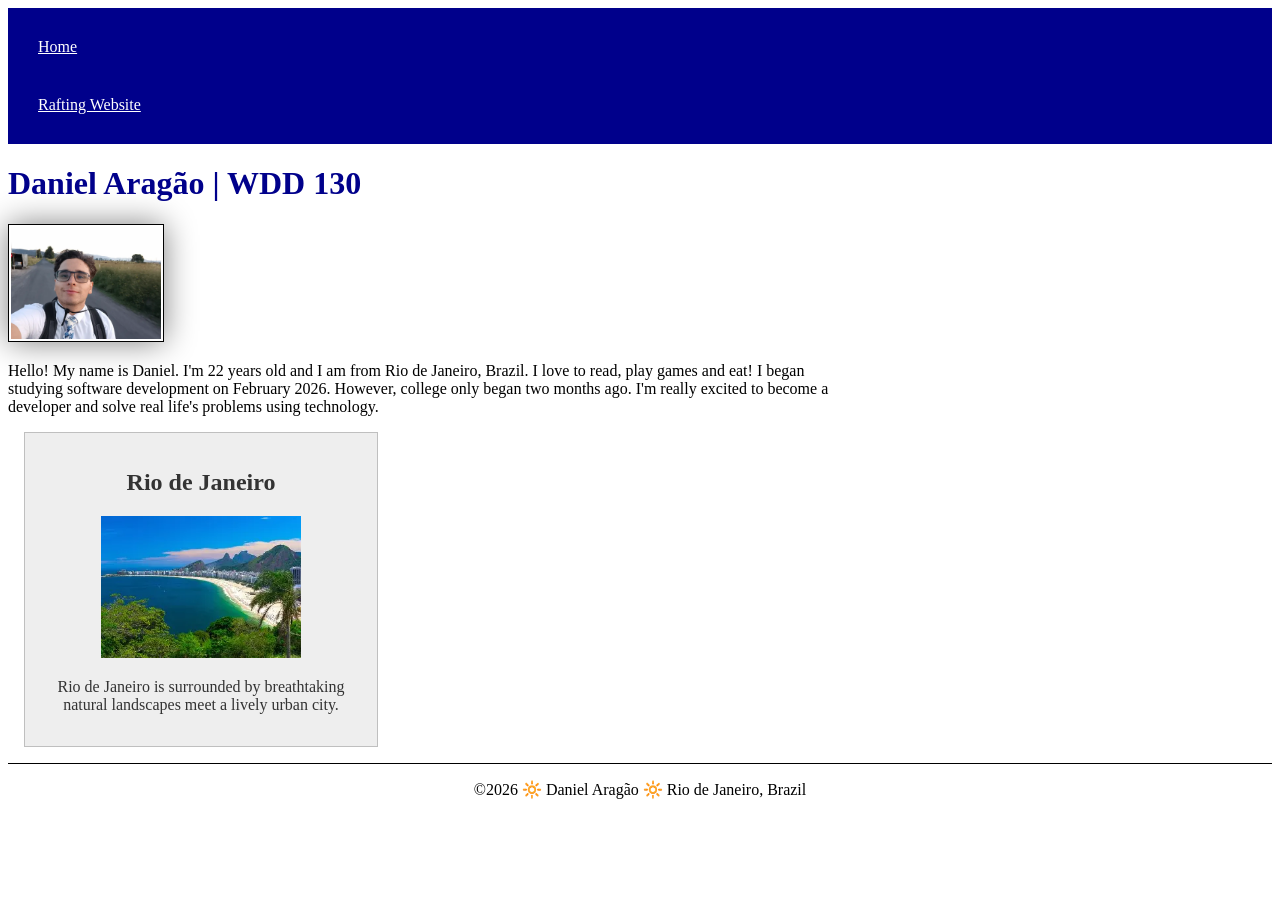
==== index.html @ a53d0cc3 "Described content in less words in meta description." ====
<!DOCTYPE html>
<html lang="en">

<head>
    <meta charset="UTF-8">
    <meta name="viewport" content="width=device-width, initial-scale=1.0">
    <title>Daniel Aragão | WDD 130</title>
    <meta name="description" content="Student Home Page WDD130">
    <meta name="author" content="Daniel Aragão">
    <link rel="stylesheet" href="styles/styles.css">
</head>

<body>
    <header>
        <nav>
            <a href="#">Home</a>
            <a href="wwr/">Rafting Website</a>
        </nav>
    </header>

    <main>
        <h1>Daniel Aragão | WDD 130</h1>
        <img src="images/profile.webp" alt="Daniel Aragão profile picture" width="200">
        <p>
            Hello! My name is Daniel. I'm 22 years old and I am from Rio de Janeiro, Brazil. I love
            to read, play games and eat! I began studying software development on February 2026.
            However, college only began two months ago. I'm really excited to become a developer and
            solve real life's problems
            using technology.
        </p>
    </main>

    <aside>
        <h2>Rio de Janeiro</h2>
        <img src="images/riodejaneiro-foto.webp" alt="Rio de Janeiro">
        <p>Rio de Janeiro is surrounded by breathtaking natural landscapes meet a lively
            urban city.</p>
    </aside>

    <footer>
        <p>&copy;2026 🔆 Daniel Aragão 🔆 Rio de Janeiro, Brazil</p>
    </footer>
</body>

</html>
---- styles/styles.css ----
main {
    max-width: 840px;
}

main img {
    width: 150px;
    height: auto;
    border: 1px solid black;
    padding: 2px;
    box-shadow: 0 0 30px gray;
}

aside {
    width: 20rem;
    margin: 1rem;
    border: 1px solid rgb(0 0 0 / 0.2);
    padding: 1rem;
    background-color: #eee;
    color: #333;
    text-align: center;

}

aside img {
    width: 200px;
    height: auto;
}

nav {
    background-color: darkblue;
    padding: 10px;
}

nav a {
    color: white;
    display: block;
    padding: 20px;
}

h1 {
    color: darkblue;
}

p {
    padding: 0px;
}

footer {
    margin-top: 15px;
    border-top: 1px solid #000;
    text-align: center;
}
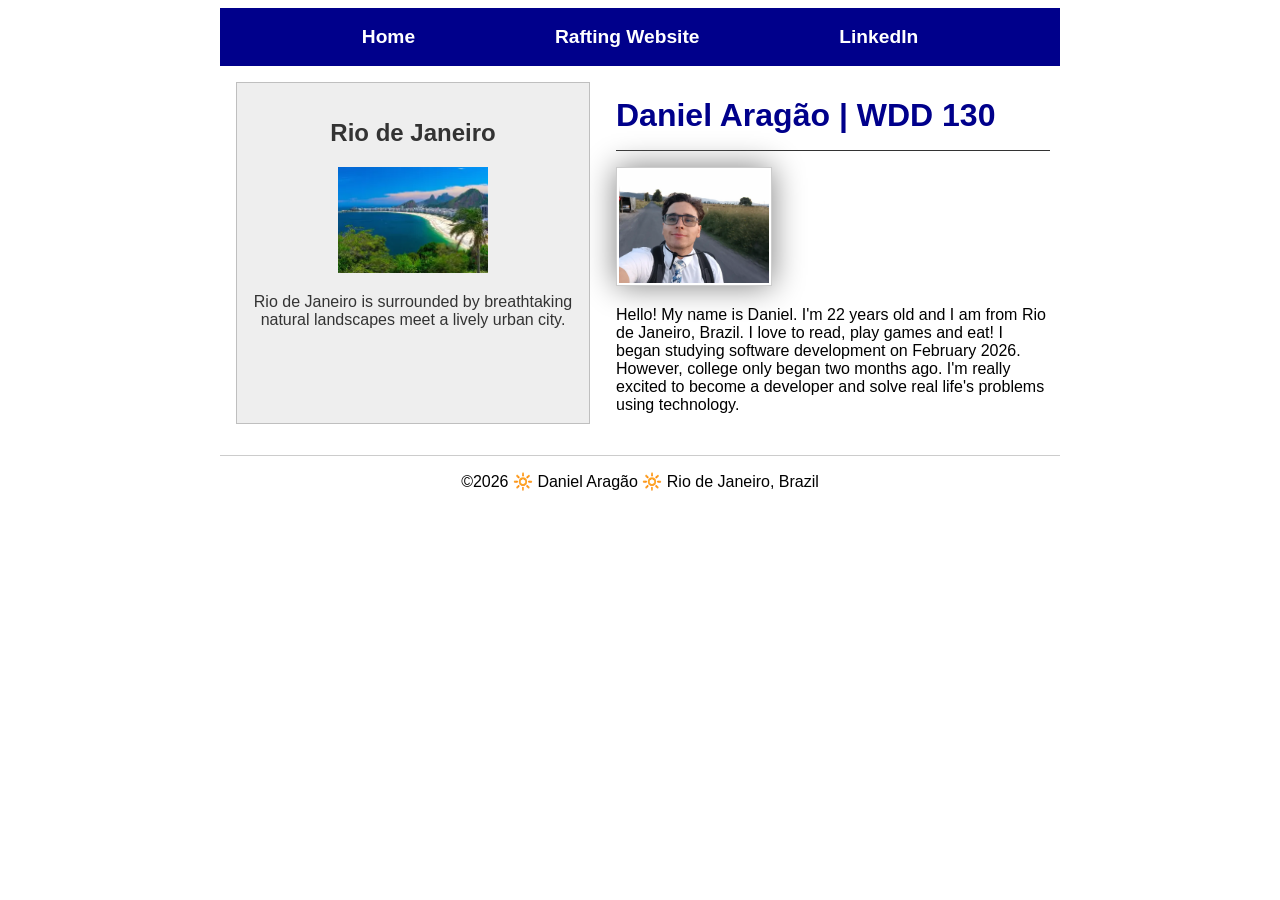
==== commit f1a38a07: "Not complete - changes per code-along" ====
--- a/index.html
+++ b/index.html
@@ -1,11 +1,13 @@
 <!DOCTYPE html>
 <html lang="en">
+<!-- This is a comment in html -->
 
 <head>
     <meta charset="UTF-8">
     <meta name="viewport" content="width=device-width, initial-scale=1.0">
     <title>Daniel Aragão | WDD 130</title>
-    <meta name="description" content="Student Home Page WDD130">
+    <meta name="description"
+      content="This page is a brief introduction about Daniel Aragão, made per the WDD130 course instructions.">
     <meta name="author" content="Daniel Aragão">
     <link rel="stylesheet" href="styles/styles.css">
 </head>
@@ -15,27 +17,32 @@
         <nav>
             <a href="#">Home</a>
             <a href="wwr/">Rafting Website</a>
+            <a href="www.linkedin.com/in/daniel-aragão">LinkedIn</a>
         </nav>
     </header>
+    <div class="grid">
+        <main>
+            <h1>Daniel Aragão | WDD 130</h1>
+            <img src="images/profile.webp" alt="Daniel Aragão profile picture" width="200">
+            <p>
+                Hello! My name is Daniel. I'm 22 years old and I am from Rio de Janeiro, Brazil. I
+                love
+                to read, play games and eat! I began studying software development on February 2026.
+                However, college only began two months ago. I'm really excited to become a developer
+                and
+                solve real life's problems
+                using technology.
+            </p>
+        </main>
 
-    <main>
-        <h1>Daniel Aragão | WDD 130</h1>
-        <img src="images/profile.webp" alt="Daniel Aragão profile picture" width="200">
-        <p>
-            Hello! My name is Daniel. I'm 22 years old and I am from Rio de Janeiro, Brazil. I love
-            to read, play games and eat! I began studying software development on February 2026.
-            However, college only began two months ago. I'm really excited to become a developer and
-            solve real life's problems
-            using technology.
-        </p>
-    </main>
+        <aside>
+            <h2>Rio de Janeiro</h2>
+            <img src="images/riodejaneiro-foto.webp" alt="Rio de Janeiro">
+            <p>Rio de Janeiro is surrounded by breathtaking natural landscapes meet a lively
+                urban city.</p>
+        </aside>
+    </div>
 
-    <aside>
-        <h2>Rio de Janeiro</h2>
-        <img src="images/riodejaneiro-foto.webp" alt="Rio de Janeiro">
-        <p>Rio de Janeiro is surrounded by breathtaking natural landscapes meet a lively
-            urban city.</p>
-    </aside>
 
     <footer>
         <p>&copy;2026 🔆 Daniel Aragão 🔆 Rio de Janeiro, Brazil</p>
--- a/styles/styles.css
+++ b/styles/styles.css
@@ -1,11 +1,35 @@
+/* This is a comment in css */
+:root {
+    --img-width: 150px;
+    --img-height: auto;
+    --border: 1px solid rgb(0 0 0 / 0.2);
+
+}
+
+body {
+    font-family: Arial, Helvetica, sans-serif;
+}
+
+header,
+footer,
+.grid {
+    max-width: 840px;
+    margin: 0 auto;
+}
+
+.grid {
+    display: grid;
+    grid-template-columns: 1fr 2fr;
+}
+
 main {
-    max-width: 840px;
+    padding: 10px;
 }
 
 main img {
-    width: 150px;
-    height: auto;
-    border: 1px solid black;
+    width: var(--img-width);
+    height: var(--img-height);
+    border: var(--border);
     padding: 2px;
     box-shadow: 0 0 30px gray;
 }
@@ -13,32 +37,44 @@
 aside {
     width: 20rem;
     margin: 1rem;
-    border: 1px solid rgb(0 0 0 / 0.2);
+    border: var(--border);
     padding: 1rem;
     background-color: #eee;
     color: #333;
     text-align: center;
+    grid-column: 1;
+    grid-row: 1;
 
 }
 
 aside img {
-    width: 200px;
-    height: auto;
+    width: var(--img-width);
+    height: var(--img-height);
 }
 
 nav {
     background-color: darkblue;
     padding: 10px;
+    display: flex;
+    justify-content: space-evenly;
+    align-items: center;
 }
 
 nav a {
     color: white;
     display: block;
     padding: 20px;
+    text-decoration: none;
+    padding: 0.5rem;
+    font-size: 1.2rem;
+    font-weight: 700;
 }
 
 h1 {
     color: darkblue;
+    border-bottom: 1px solid #333;
+    padding-bottom: 1rem;
+    margin-bottom: 1rem;
 }
 
 p {
@@ -47,6 +83,6 @@
 
 footer {
     margin-top: 15px;
-    border-top: 1px solid #000;
+    border-top: var(--border);
     text-align: center;
 }
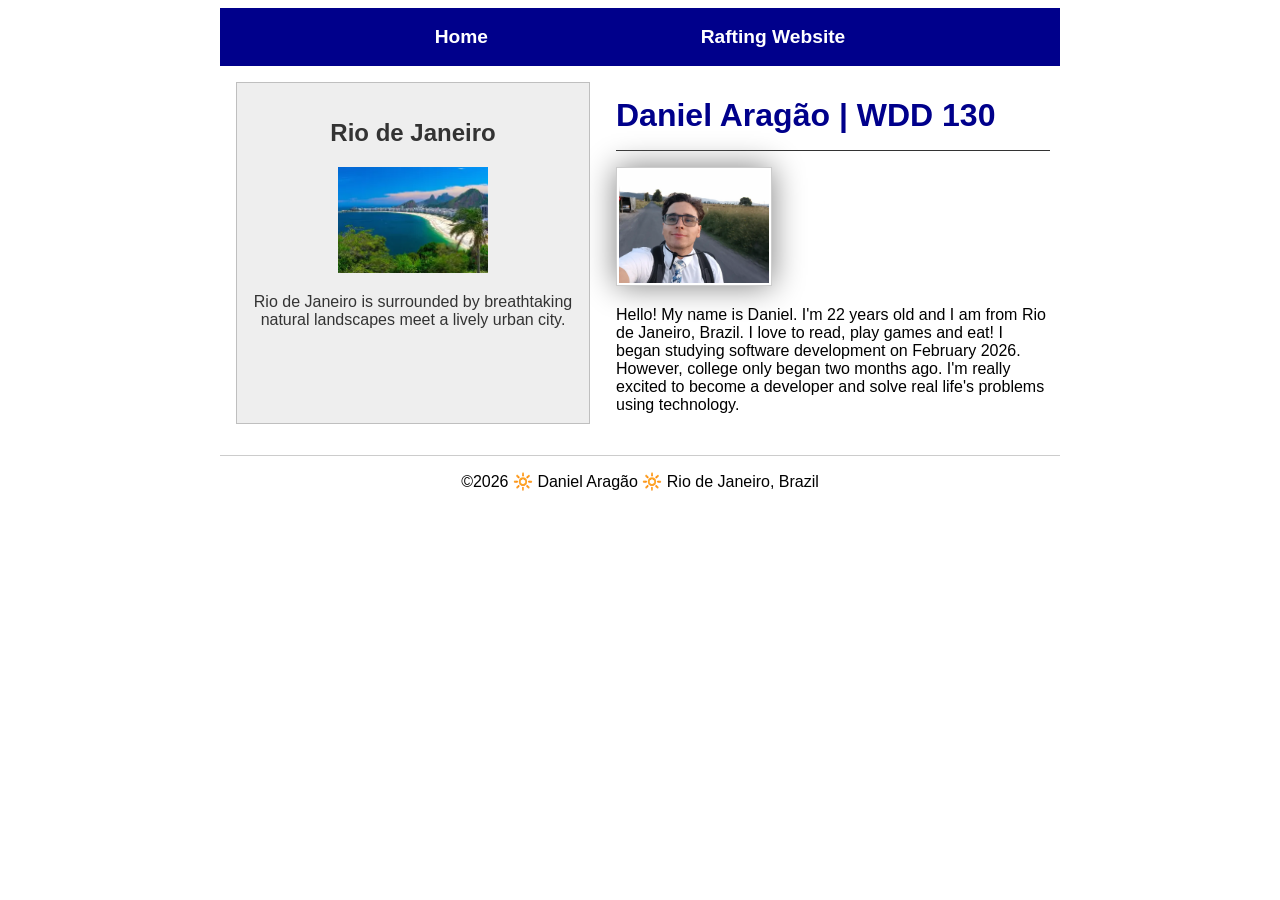
==== commit fba578d1: "Took LinkedIn link out for week 01 page audit's correction" ====
--- a/index.html
+++ b/index.html
@@ -1,6 +1,8 @@
 <!DOCTYPE html>
 <html lang="en">
 <!-- This is a comment in html -->
+<!-- I'm repeating the course so there are more HTML and CSS elements -->
+
 
 <head>
     <meta charset="UTF-8">
@@ -17,7 +19,6 @@
         <nav>
             <a href="#">Home</a>
             <a href="wwr/">Rafting Website</a>
-            <a href="www.linkedin.com/in/daniel-aragão">LinkedIn</a>
         </nav>
     </header>
     <div class="grid">
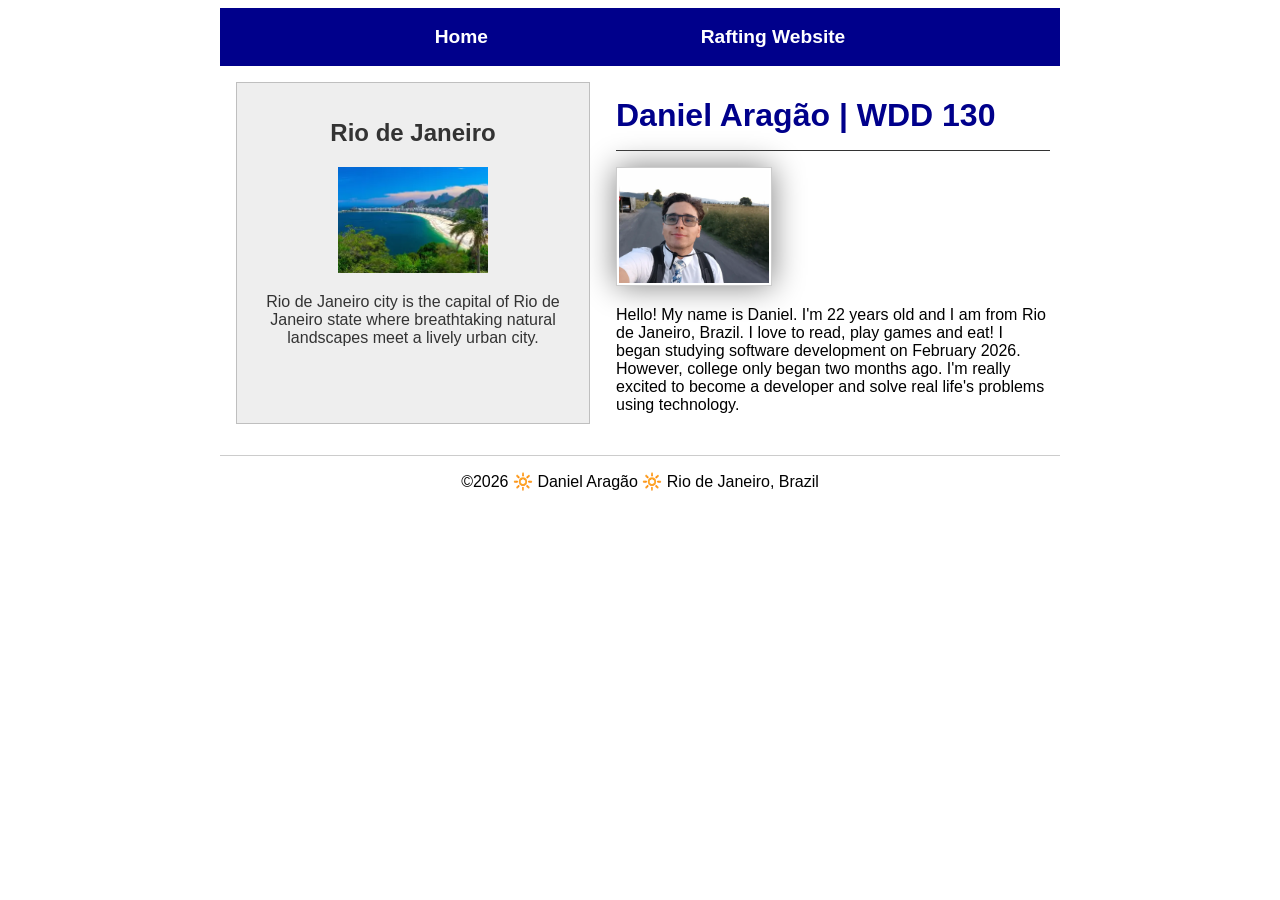
==== commit 2a8d6b37: "Description changes per week 02 assignment" ====
--- a/index.html
+++ b/index.html
@@ -39,7 +39,8 @@
         <aside>
             <h2>Rio de Janeiro</h2>
             <img src="images/riodejaneiro-foto.webp" alt="Rio de Janeiro">
-            <p>Rio de Janeiro is surrounded by breathtaking natural landscapes meet a lively
+            <p>Rio de Janeiro city is the capital of Rio de Janeiro state where breathtaking natural
+                landscapes meet a lively
                 urban city.</p>
         </aside>
     </div>
--- a/styles/styles.css
+++ b/styles/styles.css
@@ -23,6 +23,7 @@
 }
 
 main {
+    max-width: 840px;
     padding: 10px;
 }
 
@@ -78,7 +79,7 @@
 }
 
 p {
-    padding: 0px;
+    padding: 0;
 }
 
 footer {
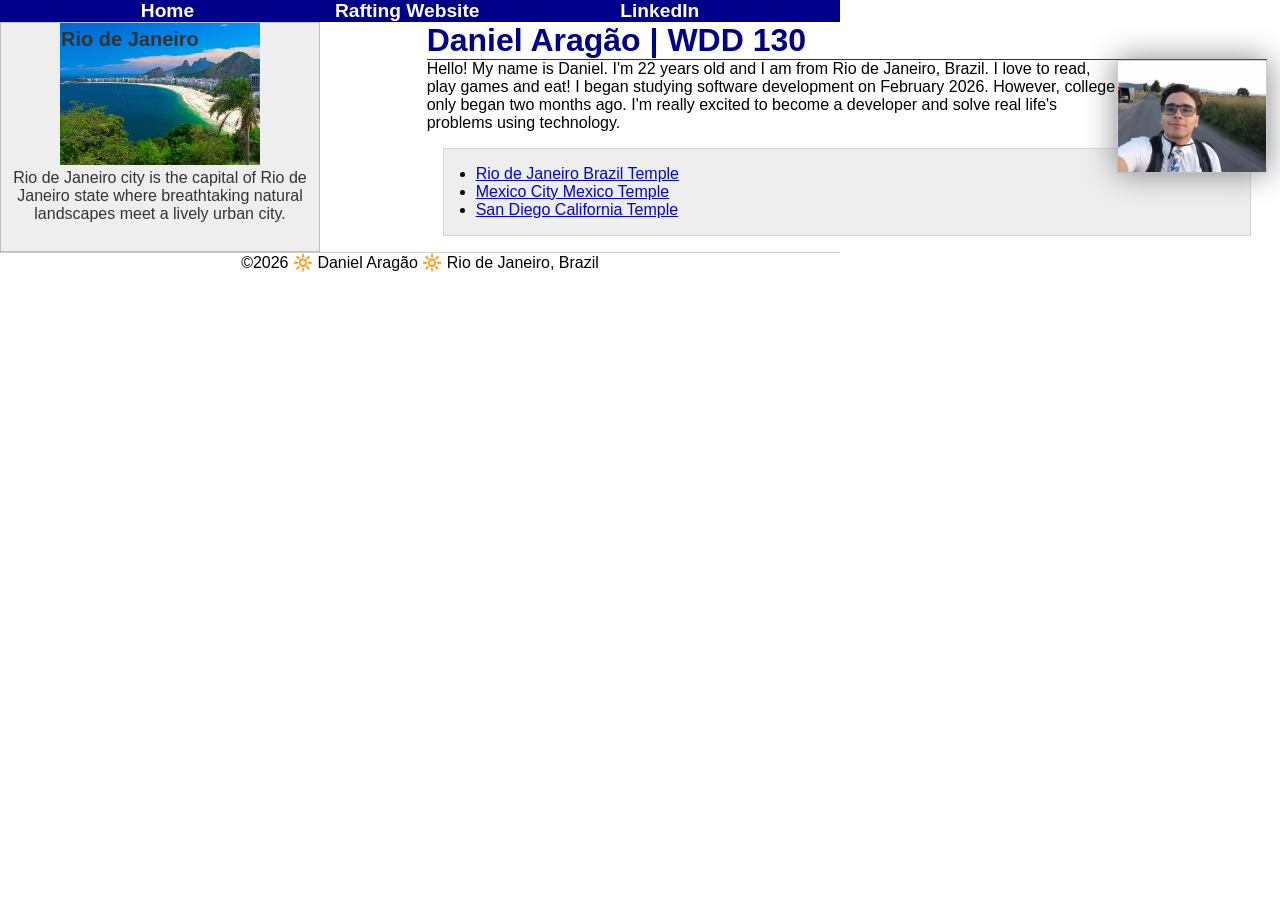
==== commit e2a3df21: "Changes to the index file to follow week 03 code along." ====
--- a/index.html
+++ b/index.html
@@ -1,3 +1,4 @@
+<!-- 12 November 2026 -->
 <!DOCTYPE html>
 <html lang="en">
 <!-- This is a comment in html -->
@@ -19,6 +20,9 @@
         <nav>
             <a href="#">Home</a>
             <a href="wwr/">Rafting Website</a>
+            <a href="www.linkedin.com/in/daniel-aragão
+
+">LinkedIn</a>
         </nav>
     </header>
     <div class="grid">
@@ -34,6 +38,20 @@
                 solve real life's problems
                 using technology.
             </p>
+            <ul class="box indent">
+                <li><a href="https://www.churchofjesuschrist.org/temples/details/rio-de-janeiro-brazil-temple?lang=spa"
+                      target="_blank">Rio
+                        de Janeiro Brazil Temple</a>
+                </li>
+                <li><a href="https://www.churchofjesuschrist.org/temples/details/mexico-city-mexico-temple?lang=spa"
+                      target="_blank">Mexico
+                        City Mexico Temple</a>
+                </li>
+                <li><a href="https://www.churchofjesuschrist.org/temples/details/san-diego-california-temple?lang=spa"
+                      target="_blank">San
+                        Diego California Temple</a>
+                </li>
+            </ul>
         </main>
 
         <aside>
--- a/styles/styles.css
+++ b/styles/styles.css
@@ -4,6 +4,11 @@
     --img-height: auto;
     --border: 1px solid rgb(0 0 0 / 0.2);
 
+    * {
+        margin: 0;
+        padding: 0;
+        box-sizing: border-box;
+    }
 }
 
 body {
@@ -11,15 +16,9 @@
 }
 
 header,
-footer,
-.grid {
+footer {
     max-width: 840px;
     margin: 0 auto;
-}
-
-.grid {
-    display: grid;
-    grid-template-columns: 1fr 2fr;
 }
 
 main {
@@ -33,6 +32,8 @@
     border: var(--border);
     padding: 2px;
     box-shadow: 0 0 30px gray;
+    float: right;
+    margin: 1rem;
 }
 
 aside {
@@ -45,12 +46,20 @@
     text-align: center;
     grid-column: 1;
     grid-row: 1;
+    position: relative;
 
 }
 
 aside img {
-    width: var(--img-width);
-    height: var(--img-height);
+    width: 200px;
+    height: auto;
+}
+
+aside h2 {
+    position: absolute;
+    top: 5px;
+    left: 60px;
+    font-size: 20px;
 }
 
 nav {
@@ -83,7 +92,25 @@
 }
 
 footer {
-    margin-top: 15px;
+    margin-top: 1em;
     border-top: var(--border);
     text-align: center;
+}
+
+/* Class Selectors */
+.box {
+    margin: 1rem;
+    border: 1px solid rgba(0, 0, 0, .1);
+    padding: 1rem;
+    background-color: #eee;
+    color: #000;
+}
+
+.indent {
+    padding-left: 2rem;
+}
+
+.grid {
+    display: grid;
+    grid-template-columns: 1fr 2fr;
 }
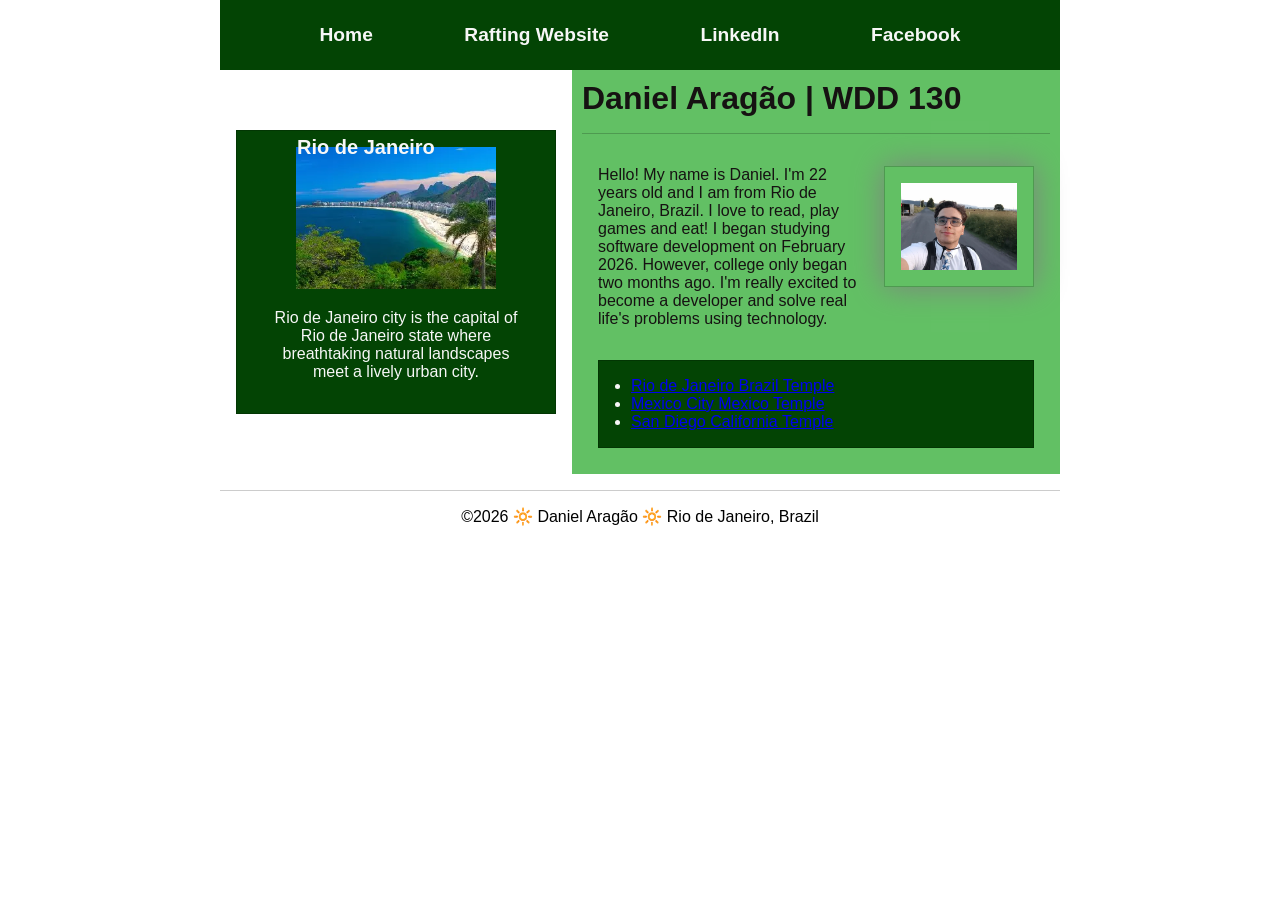
==== commit 4bd2439e: "Halfway through code-along" ====
--- a/index.html
+++ b/index.html
@@ -1,4 +1,4 @@
-<!-- 12 November 2026 -->
+<!-- November 23 -->
 <!DOCTYPE html>
 <html lang="en">
 <!-- This is a comment in html -->
@@ -20,9 +20,8 @@
         <nav>
             <a href="#">Home</a>
             <a href="wwr/">Rafting Website</a>
-            <a href="www.linkedin.com/in/daniel-aragão
-
-">LinkedIn</a>
+            <a href="www.linkedin.com/in/daniel-aragão">LinkedIn</a>
+            <a href="https://web.facebook.com/?_rdc=1&_rdr#">Facebook</a>
         </nav>
     </header>
     <div class="grid">
--- a/styles/styles.css
+++ b/styles/styles.css
@@ -1,22 +1,29 @@
+/* November 23 */
 /* This is a comment in css */
 :root {
     --img-width: 150px;
     --img-height: auto;
     --border: 1px solid rgb(0 0 0 / 0.2);
+    --background-color-1: #034404;
+    --text-color-1: #f7f7f7;
+    --background-color-2: #62c064;
+    --text-color-2: #161212;
+}
 
-    * {
-        margin: 0;
-        padding: 0;
-        box-sizing: border-box;
-    }
+* {
+    margin: 0;
+    padding: 0;
+    box-sizing: border-box;
 }
 
 body {
     font-family: Arial, Helvetica, sans-serif;
+
 }
 
 header,
-footer {
+footer,
+.grid {
     max-width: 840px;
     margin: 0 auto;
 }
@@ -26,11 +33,17 @@
     padding: 10px;
 }
 
+main,
+aside {
+    background-color: var(--background-color-2);
+    color: var(--text-color-2);
+}
+
 main img {
     width: var(--img-width);
     height: var(--img-height);
     border: var(--border);
-    padding: 2px;
+    padding: 1rem;
     box-shadow: 0 0 30px gray;
     float: right;
     margin: 1rem;
@@ -41,8 +54,8 @@
     margin: 1rem;
     border: var(--border);
     padding: 1rem;
-    background-color: #eee;
-    color: #333;
+    background-color: var(--background-color-1);
+    color: var(--text-color-1);
     text-align: center;
     grid-column: 1;
     grid-row: 1;
@@ -63,32 +76,31 @@
 }
 
 nav {
-    background-color: darkblue;
-    padding: 10px;
+    background-color: var(--background-color-1);
+    padding: 1rem;
     display: flex;
     justify-content: space-evenly;
     align-items: center;
 }
 
 nav a {
-    color: white;
+    color: var(--text-color-1);
     display: block;
-    padding: 20px;
+    padding: 0.5rem;
     text-decoration: none;
-    padding: 0.5rem;
     font-size: 1.2rem;
     font-weight: 700;
 }
 
 h1 {
-    color: darkblue;
-    border-bottom: 1px solid #333;
+    color: var(--text-color-2);
+    border-bottom: var(--border);
     padding-bottom: 1rem;
     margin-bottom: 1rem;
 }
 
 p {
-    padding: 0;
+    padding: 1rem;
 }
 
 footer {
@@ -100,10 +112,10 @@
 /* Class Selectors */
 .box {
     margin: 1rem;
-    border: 1px solid rgba(0, 0, 0, .1);
+    border: var(--border);
     padding: 1rem;
-    background-color: #eee;
-    color: #000;
+    background-color: var(--background-color-1);
+    color: var(--text-color-1);
 }
 
 .indent {
@@ -112,5 +124,6 @@
 
 .grid {
     display: grid;
+    align-items: center;
     grid-template-columns: 1fr 2fr;
 }
